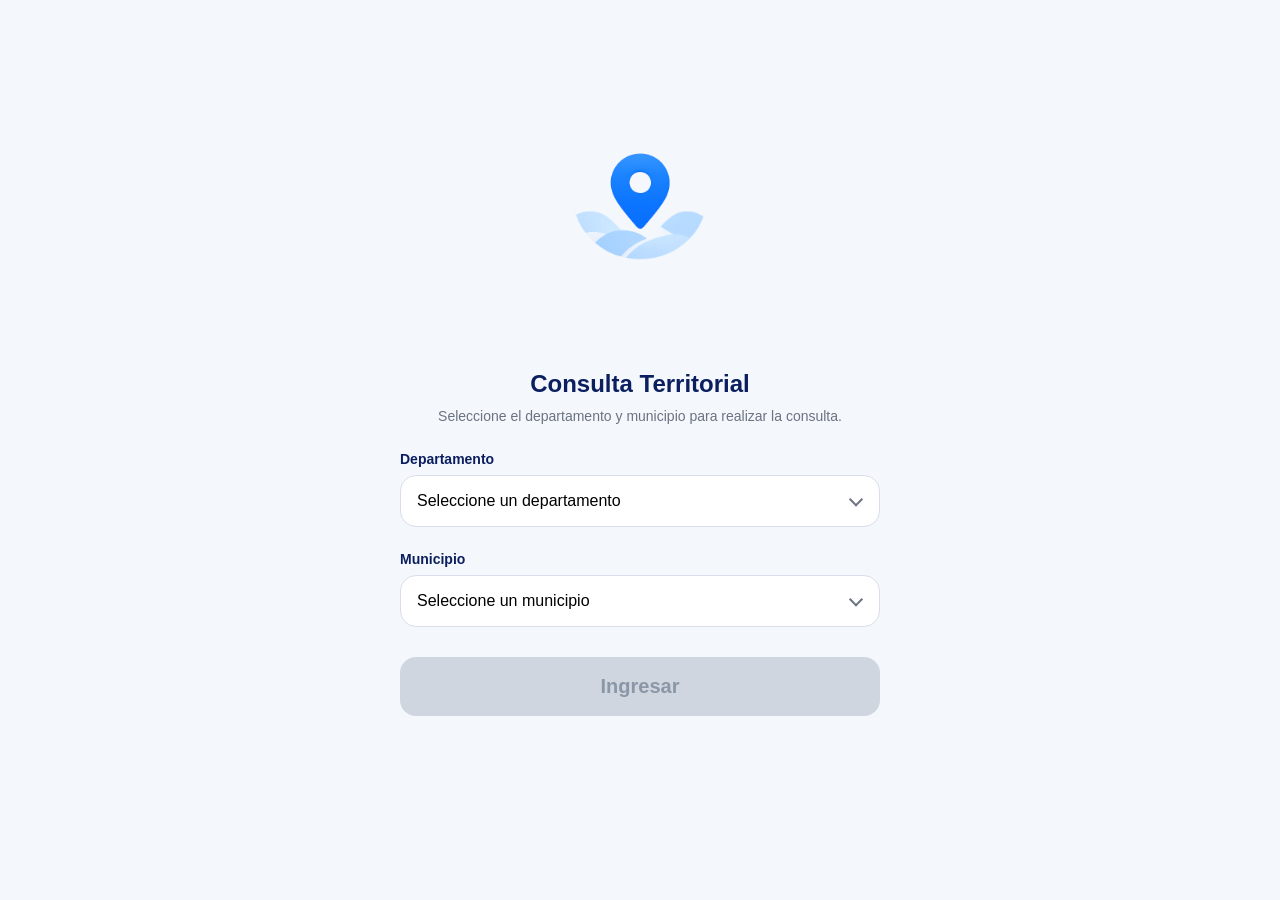
==== consulta-territorial.html @ a6ea4bbd "Update consulta-territorial.html" ====
<!DOCTYPE html>
<html lang="es">
<head>
<meta charset="UTF-8">
<meta name="viewport" content="width=device-width, initial-scale=1.0">
<title>Consulta Territorial</title>
<link rel="stylesheet" href="shared/variables.css">
<link rel="stylesheet" href="shared/base.css">
<link rel="stylesheet" href="shared/responsive.css">
<link rel="stylesheet" href="pages/consulta-territorial.css">
</head>
<body>

<div class="phone">

    <div class="icon-wrap">
        <img src="assets/images/icono-consulta.png" alt="Icono Consulta Territorial" class="icon-logo">
    </div>

    <h1>Consulta Territorial</h1>

    <p>
        Seleccione el departamento y municipio para realizar la consulta.
    </p>

    <label>Departamento</label>
    <div id="departamentoSelector" class="selector">
        Seleccione un departamento
    </div>

    <label>Municipio</label>
    <div id="municipioSelector" class="selector">
        Seleccione un municipio
    </div>

   <button id="btnIngresar" onclick="consultar()">
    Ingresar
</button>

</div>

<!-- MODAL DEPARTAMENTOS -->
<div id="modalDepartamentos" class="modal">
    <div class="modal-content">
        <div class="modal-header">Seleccione un departamento</div>
        <div id="listaDepartamentos"></div>
    </div>
</div>

<!-- MODAL MUNICIPIOS -->
<div id="modalMunicipios" class="modal">
    <div class="modal-content">
        <div class="modal-header">Seleccione un municipio</div>
        <div id="listaMunicipios"></div>
    </div>
</div>

<script src="pages/consulta-territorial.js"></script>
</body>
</html>
---- shared/variables.css ----
:root {
    --color-primary: #1565c0;
    --color-bg: #ffffff;
    --color-text: #000000;
}
---- shared/base.css ----
*,
*::before,
*::after {
    box-sizing: border-box;
    margin: 0;
    padding: 0;
}

body {
    font-family: 'Segoe UI', Tahoma, Geneva, Verdana, sans-serif;
    overflow: hidden;
}
---- shared/responsive.css ----
/* ===========================
   AJUSTES PARA MÓVIL
   (pantallas de 480px o menos)
=========================== */
@media (max-width: 480px) {

    /* ===== Consulta Territorial ===== */
    .icon-logo {
        width: 140px;
        height: 140px;
    }

    h1 {
        font-size: 20px;
    }

    p {
        font-size: 13px;
    }

    .selector {
        font-size: 14px;
        padding: 14px 40px 14px 14px;
    }

    button {
        font-size: 16px;
        padding: 14px;
    }

    /* ===== Principal ===== */
    .consulta-card {
        flex-direction: column;
        text-align: center;
        padding: 20px;
        min-height: auto;
    }

    .consulta-info {
        width: 100%;
    }

    .consulta-info h2 {
        font-size: 32px;
    }

    .consulta-info p {
        font-size: 16px;
    }

    .consulta-imagen {
        width: 100%;
        height: 160px;
        margin-top: 20px;
    }

    .cards {
        grid-template-columns: 1fr;
    }

    .card h3 {
        font-size: 22px;
    }

    .card p {
        font-size: 15px;
    }

    .logo-container {
        width: 70px;
        height: 70px;
    }

    .logo-container img {
        width: 42px;
        height: 42px;
    }

}
---- pages/consulta-territorial.css ----
body {
    font-family: Arial, sans-serif;
    background: #f4f7fc;
    padding: 20px;
    margin: 0;
}

.phone {
    width: 100%;
    max-width: 480px;
    margin: 0 auto;
    background: transparent;
    box-shadow: none;
    border-radius: 0;
    padding: 20px 0;
    animation: fadeInPage 0.6s ease forwards;
}

@keyframes fadeInPage {
    from {
        opacity: 0;
        transform: translateY(10px);
    }
    to {
        opacity: 1;
        transform: translateY(0);
    }
}

/* Transición de salida hacia Principal */
.phone.fade-out {
    animation: fadeOutPage 0.4s ease forwards;
}

@keyframes fadeOutPage {
    from {
        opacity: 1;
    }
    to {
        opacity: 0;
    }
}

.icon-wrap {
    width: 100%;
    margin: 10px auto 20px;
    display: flex;
    align-items: center;
    justify-content: center;
}

.icon-logo {
    width: 300px;
    height: 300px;
    object-fit: contain;
}

h1 {
    text-align: center;
    color: #0b1f5f;
    margin: 0;
    font-size: 24px;
    font-weight: 700;
}

p {
    text-align: center;
    color: #6b7280;
    line-height: 1.5;
    font-size: 14px;
    margin-top: 8px;
}

label {
    display: block;
    margin-top: 24px;
    margin-bottom: 8px;
    font-weight: 700;
    color: #0b1f5f;
    font-size: 14px;
}

.selector {
    width: 100%;
    padding: 16px 44px 16px 16px;
    border: 1px solid #d8deea;
    border-radius: 16px;
    font-size: 16px;
    background: white;
    box-sizing: border-box;
    cursor: pointer;
    transition: all 0.2s ease;
    position: relative;
}

.selector:hover {
    border-color: #0066cc;
    box-shadow: 0 0 0 3px rgba(0, 102, 204, 0.1);
}

.selector::after {
    content: "";
    position: absolute;
    right: 18px;
    top: 50%;
    width: 10px;
    height: 10px;
    border-right: 2px solid #6b7280;
    border-bottom: 2px solid #6b7280;
    transform: translateY(-65%) rotate(45deg);
    transition: transform 0.2s ease;
}

.selector.abierto::after {
    transform: translateY(-35%) rotate(225deg);
}

button {
    width: 100%;
    margin-top: 30px;
    padding: 18px;
    border: none;
    border-radius: 16px;
    background: #cfd6df;
    color: #8b97a7;
    font-size: 20px;
    font-weight: bold;
    cursor: not-allowed;
    transition: all 0.3s ease;
}

button.activo {
    background: linear-gradient(135deg, #0066cc, #0052a3);
    color: white;
    cursor: pointer;
    box-shadow: 0 4px 15px rgba(0, 102, 204, 0.3);
}

button.activo:hover {
    transform: translateY(-2px);
    box-shadow: 0 6px 25px rgba(0, 102, 204, 0.4);
}

/* ===== MODALES ===== */
.modal {
    display: none;
    position: fixed;
    top: 0;
    left: 0;
    width: 100%;
    height: 100%;
    background: rgba(0, 0, 0, .45);
    z-index: 999;
    animation: fadeIn 0.2s ease;
}

@keyframes fadeIn {
    from { opacity: 0; }
    to { opacity: 1; }
}

.modal-content {
    position: absolute;
    left: 50%;
    top: 50%;
    transform: translate(-50%, -50%);
    width: 90%;
    max-width: 420px;
    background: white;
    border-radius: 20px;
    overflow: hidden;
    max-height: 80vh;
    overflow-y: auto;
    animation: slideUp 0.3s ease;
}

@keyframes slideUp {
    from { transform: translate(-50%, -40%); opacity: 0; }
    to { transform: translate(-50%, -50%); opacity: 1; }
}

.modal-header {
    padding: 20px;
    font-size: 22px;
    font-weight: bold;
    border-bottom: 1px solid #e5e7eb;
    color: #0b1f5f;
    background: #f8faff;
}

.option {
    padding: 20px;
    border-bottom: 1px solid #e5e7eb;
    cursor: pointer;
    font-size: 18px;
    transition: all 0.2s ease;
    color: #1a1a2e;
}

.option:hover {
    background: #f0f6ff;
    padding-left: 24px;
}

.option.selected {
    background: #eef5ff;
    color: #0066cc;
    font-weight: bold;
    border-left: 4px solid #0066cc;
}
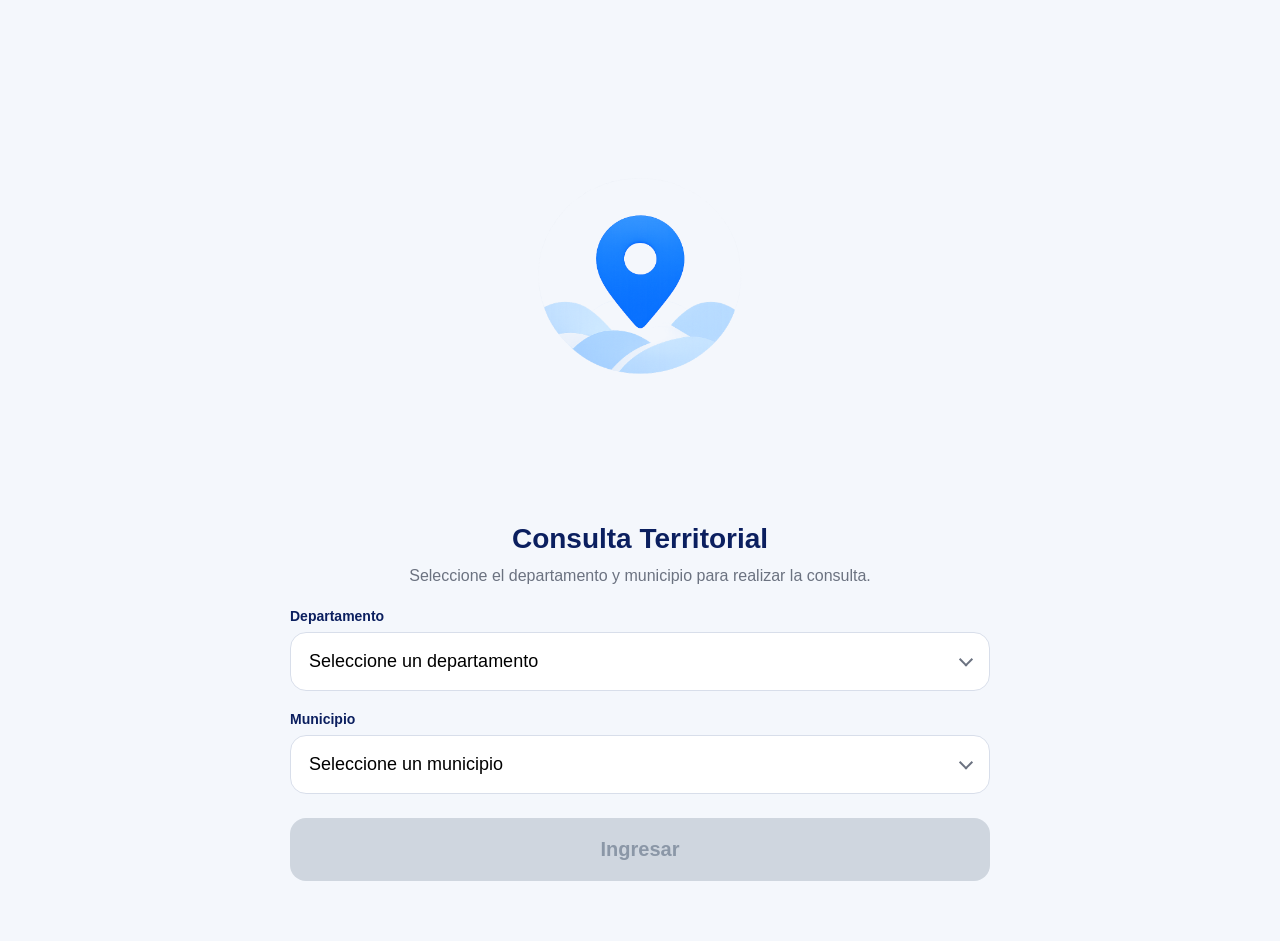
==== commit 7cdff2ae: "Update consulta-territorial.html" ====
--- a/consulta-territorial.html
+++ b/consulta-territorial.html
@@ -6,7 +6,6 @@
 <title>Consulta Territorial</title>
 <link rel="stylesheet" href="shared/variables.css">
 <link rel="stylesheet" href="shared/base.css">
-<link rel="stylesheet" href="shared/responsive.css">
 <link rel="stylesheet" href="pages/consulta-territorial.css">
 </head>
 <body>
--- a/pages/consulta-territorial.css
+++ b/pages/consulta-territorial.css
@@ -1,19 +1,26 @@
+/* ============================================
+   CONFIGURACIÓN BASE - MOBILE FIRST
+   ============================================ */
 body {
     font-family: Arial, sans-serif;
     background: #f4f7fc;
-    padding: 20px;
+    padding: 12px;  /* Reducido para móvil */
     margin: 0;
-}
-
+    min-height: 100vh;
+    display: flex;
+    align-items: center;
+    justify-content: center;
+}
+
+/* Contenedor principal optimizado para móvil */
 .phone {
     width: 100%;
     max-width: 480px;
     margin: 0 auto;
     background: transparent;
-    box-shadow: none;
-    border-radius: 0;
-    padding: 20px 0;
+    padding: 16px 0;  /* Padding reducido para móvil */
     animation: fadeInPage 0.6s ease forwards;
+    /* Eliminamos el scale y zoom que distorsionaban */
 }
 
 @keyframes fadeInPage {
@@ -27,7 +34,7 @@
     }
 }
 
-/* Transición de salida hacia Principal */
+/* Transición de salida */
 .phone.fade-out {
     animation: fadeOutPage 0.4s ease forwards;
 }
@@ -41,56 +48,86 @@
     }
 }
 
+/* ============================================
+   LOGO / IMAGEN - RESPONSIVO PARA MÓVIL
+   ============================================ */
+/* ============================================
+   LOGO / IMAGEN - CON TAMAÑO MÍNIMO GARANTIZADO
+   ============================================ */
 .icon-wrap {
     width: 100%;
-    margin: 10px auto 20px;
+    margin: 0px auto 8px;
     display: flex;
     align-items: center;
     justify-content: center;
-}
-
+    padding: 0 15px;
+    box-sizing: border-box;
+}
+
+/* Logo responsivo con tamaño mínimo */
 .icon-logo {
-    width: 300px;
-    height: 300px;
+    width: min(120%, 500px);    /* ← El menor entre 85% y 330px */
+    min-width: 320px;          /* ← NUEVO: TAMAÑO MÍNIMO ABSOLUTO */
+    height: auto;
+    aspect-ratio: 1/1;
     object-fit: contain;
-}
-
+    display: block;
+}
+/* Alternativa: si usas un contenedor específico para consulta-territorial */
+.consulta-territorial {
+    width: 100%;
+    max-width: 528px;  /* 480px + 10% = 528px */
+    margin: 0 auto;
+    padding: 17.6px;   /* 16px + 10% = 17.6px */
+}
+
+/* ============================================
+   TIPOGRAFÍA OPTIMIZADA PARA MÓVIL
+   ============================================ */
 h1 {
     text-align: center;
     color: #0b1f5f;
     margin: 0;
-    font-size: 24px;
+    margin-top: 8px;  /* ← NUEVO: 8px (la mitad de 16px que tenía antes) */
+    font-size: 22px;
     font-weight: 700;
+    line-height: 1.2;
 }
 
 p {
     text-align: center;
     color: #6b7280;
     line-height: 1.5;
-    font-size: 14px;
+    font-size: 14px;   /* Mínimo recomendado para móvil */
     margin-top: 8px;
+    padding: 0 8px;
 }
 
 label {
     display: block;
-    margin-top: 24px;
+    margin-top: 20px;
     margin-bottom: 8px;
     font-weight: 700;
     color: #0b1f5f;
     font-size: 14px;
 }
 
+/* ============================================
+   SELECTOR OPTIMIZADO PARA TÁCTIL
+   ============================================ */
 .selector {
     width: 100%;
     padding: 16px 44px 16px 16px;
     border: 1px solid #d8deea;
     border-radius: 16px;
-    font-size: 16px;
+    font-size: 16px;   /* Mínimo para evitar zoom en iOS */
     background: white;
     box-sizing: border-box;
     cursor: pointer;
     transition: all 0.2s ease;
     position: relative;
+    -webkit-appearance: none;  /* Elimina estilos nativos en iOS */
+    appearance: none;
 }
 
 .selector:hover {
@@ -98,6 +135,7 @@
     box-shadow: 0 0 0 3px rgba(0, 102, 204, 0.1);
 }
 
+/* Flecha personalizada del selector */
 .selector::after {
     content: "";
     position: absolute;
@@ -109,24 +147,29 @@
     border-bottom: 2px solid #6b7280;
     transform: translateY(-65%) rotate(45deg);
     transition: transform 0.2s ease;
+    pointer-events: none;  /* Evita que interfiera con el click */
 }
 
 .selector.abierto::after {
     transform: translateY(-35%) rotate(225deg);
 }
 
+/* ============================================
+   BOTÓN OPTIMIZADO PARA MÓVIL
+   ============================================ */
 button {
     width: 100%;
-    margin-top: 30px;
-    padding: 18px;
+    margin-top: 24px;
+    padding: 18px;      /* Área táctil grande */
     border: none;
     border-radius: 16px;
     background: #cfd6df;
     color: #8b97a7;
-    font-size: 20px;
+    font-size: 18px;    /* Legible en móvil */
     font-weight: bold;
     cursor: not-allowed;
     transition: all 0.3s ease;
+    -webkit-tap-highlight-color: transparent;  /* Elimina destello en iOS */
 }
 
 button.activo {
@@ -141,7 +184,13 @@
     box-shadow: 0 6px 25px rgba(0, 102, 204, 0.4);
 }
 
-/* ===== MODALES ===== */
+button.activo:active {
+    transform: scale(0.97);  /* Feedback táctil */
+}
+
+/* ============================================
+   MODALES OPTIMIZADOS PARA MÓVIL
+   ============================================ */
 .modal {
     display: none;
     position: fixed;
@@ -152,6 +201,7 @@
     background: rgba(0, 0, 0, .45);
     z-index: 999;
     animation: fadeIn 0.2s ease;
+    padding: 16px;  /* Espacio en los bordes */
 }
 
 @keyframes fadeIn {
@@ -164,7 +214,7 @@
     left: 50%;
     top: 50%;
     transform: translate(-50%, -50%);
-    width: 90%;
+    width: 95%;         /* Más ancho en móvil */
     max-width: 420px;
     background: white;
     border-radius: 20px;
@@ -172,6 +222,7 @@
     max-height: 80vh;
     overflow-y: auto;
     animation: slideUp 0.3s ease;
+    -webkit-overflow-scrolling: touch;  /* Scroll suave en iOS */
 }
 
 @keyframes slideUp {
@@ -180,8 +231,8 @@
 }
 
 .modal-header {
-    padding: 20px;
-    font-size: 22px;
+    padding: 18px 20px;
+    font-size: 20px;    /* Ajustado para móvil */
     font-weight: bold;
     border-bottom: 1px solid #e5e7eb;
     color: #0b1f5f;
@@ -189,12 +240,13 @@
 }
 
 .option {
-    padding: 20px;
+    padding: 16px 20px;  /* Área táctil grande */
     border-bottom: 1px solid #e5e7eb;
     cursor: pointer;
-    font-size: 18px;
+    font-size: 16px;    /* Legible en móvil */
     transition: all 0.2s ease;
     color: #1a1a2e;
+    -webkit-tap-highlight-color: transparent;
 }
 
 .option:hover {
@@ -208,3 +260,58 @@
     font-weight: bold;
     border-left: 4px solid #0066cc;
 }
+
+/* ============================================
+   MEJORAS PARA PANTALLAS GRANDES (TABLET/DESKTOP)
+   ============================================ */
+@media (min-width: 768px) {
+    body {
+        padding: 30px;
+    }
+
+    .phone {
+        max-width: 600px;
+        padding: 30px 0;
+    }
+
+    /* Logo responsivo en tablet */
+    .icon-logo {
+        width: 80%;          /* ← Cambiado: 400px → 80% */
+        max-width: 400px;    /* ← NUEVO: límite máximo */
+        height: auto;        /* ← Cambiado: 400px → auto */
+        aspect-ratio: 1/1;   /* ← NUEVO: mantiene proporción */
+    }
+
+    h1 {
+        font-size: 28px;
+        margin-top: 12px;    /* ← NUEVO: ajuste de espaciado */
+    }
+
+    p {
+        font-size: 16px;
+    }
+
+    .selector {
+        font-size: 18px;
+        padding: 18px 48px 18px 18px;
+    }
+
+    button {
+        font-size: 20px;
+        padding: 20px;
+    }
+}
+
+@media (min-width: 1024px) {
+    .phone {
+        max-width: 700px;
+    }
+
+    /* Logo responsivo en desktop */
+    .icon-logo {
+        width: 70%;          /* ← Cambiado: 450px → 70% */
+        max-width: 450px;    /* ← NUEVO: límite máximo */
+        height: auto;        /* ← Cambiado: 450px → auto */
+        aspect-ratio: 1/1;   /* ← NUEVO: mantiene proporción */
+    }
+}
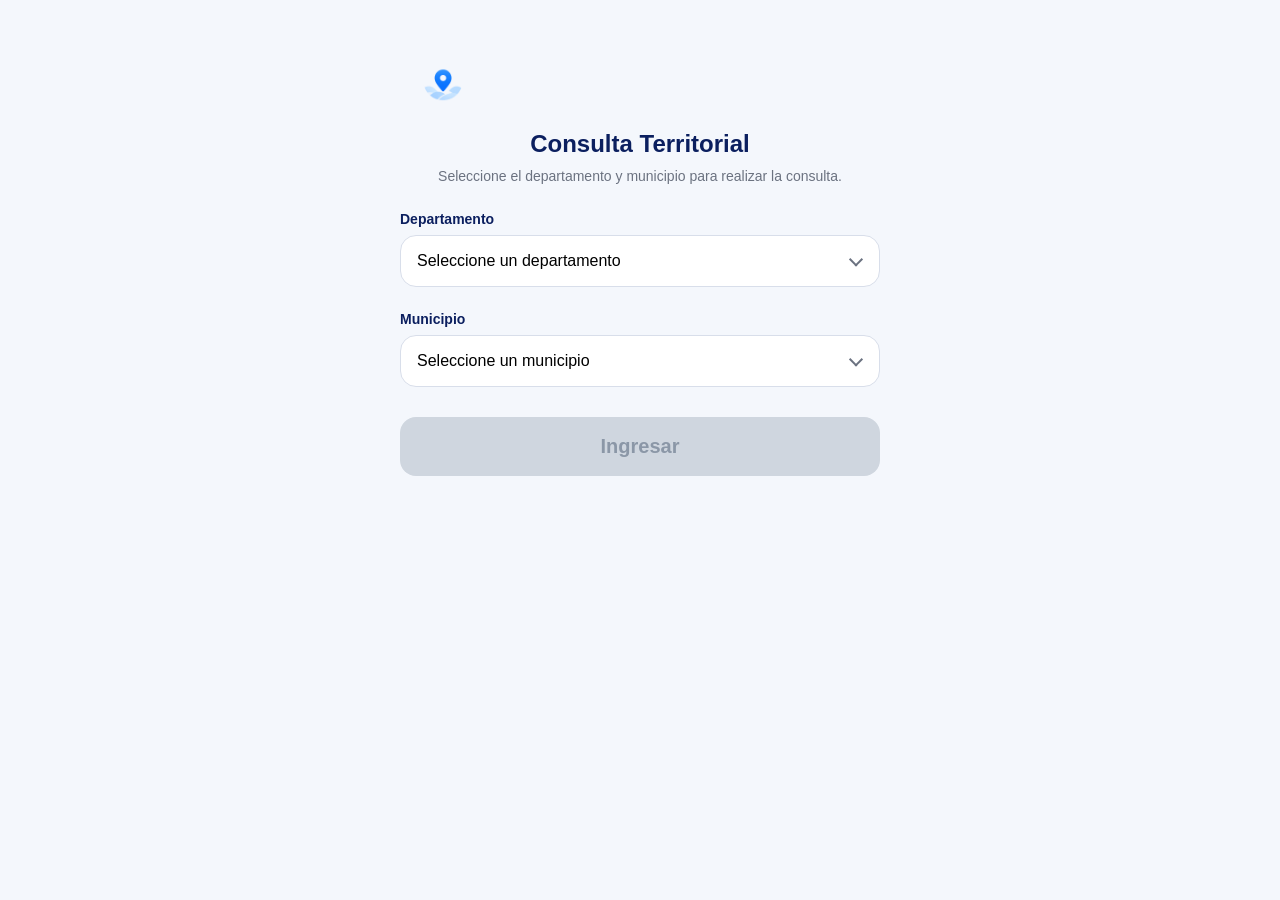
==== commit 19c07217: "Update consulta-territorial.html" ====
--- a/consulta-territorial.html
+++ b/consulta-territorial.html
@@ -12,9 +12,7 @@
 
 <div class="phone">
 
-    <div class="icon-wrap">
-        <img src="assets/images/icono-consulta.png" alt="Icono Consulta Territorial" class="icon-logo">
-    </div>
+    <img src="assets/images/icono-consulta.png" alt="Icono Consulta Territorial" class="icon-logo">
 
     <h1>Consulta Territorial</h1>
 
--- a/pages/consulta-territorial.css
+++ b/pages/consulta-territorial.css
@@ -1,26 +1,19 @@
-/* ============================================
-   CONFIGURACIÓN BASE - MOBILE FIRST
-   ============================================ */
 body {
     font-family: Arial, sans-serif;
     background: #f4f7fc;
-    padding: 12px;  /* Reducido para móvil */
+    padding: 20px;
     margin: 0;
-    min-height: 100vh;
-    display: flex;
-    align-items: center;
-    justify-content: center;
-}
-
-/* Contenedor principal optimizado para móvil */
+}
+
 .phone {
     width: 100%;
     max-width: 480px;
     margin: 0 auto;
     background: transparent;
-    padding: 16px 0;  /* Padding reducido para móvil */
+    box-shadow: none;
+    border-radius: 0;
+    padding: 20px 0;
     animation: fadeInPage 0.6s ease forwards;
-    /* Eliminamos el scale y zoom que distorsionaban */
 }
 
 @keyframes fadeInPage {
@@ -34,100 +27,67 @@
     }
 }
 
-/* Transición de salida */
+/* Transición de salida hacia Principal */
 .phone.fade-out {
     animation: fadeOutPage 0.4s ease forwards;
 }
 
 @keyframes fadeOutPage {
-    from {
-        opacity: 1;
-    }
-    to {
-        opacity: 0;
-    }
-}
-
-/* ============================================
-   LOGO / IMAGEN - RESPONSIVO PARA MÓVIL
-   ============================================ */
-/* ============================================
-   LOGO / IMAGEN - CON TAMAÑO MÍNIMO GARANTIZADO
-   ============================================ */
+    from { opacity: 1; }
+    to { opacity: 0; }
+}
+
 .icon-wrap {
     width: 100%;
-    margin: 0px auto 8px;
+    margin: 10px auto 20px;
     display: flex;
     align-items: center;
     justify-content: center;
-    padding: 0 15px;
-    box-sizing: border-box;
-}
-
-/* Logo responsivo con tamaño mínimo */
+}
+
+/* Logo: 86px = tamaño de referencia (95px) menos 9% */
 .icon-logo {
-    width: min(120%, 500px);    /* ← El menor entre 85% y 330px */
-    min-width: 320px;          /* ← NUEVO: TAMAÑO MÍNIMO ABSOLUTO */
-    height: auto;
-    aspect-ratio: 1/1;
+    width: 86px;
+    height: 86px;
     object-fit: contain;
-    display: block;
-}
-/* Alternativa: si usas un contenedor específico para consulta-territorial */
-.consulta-territorial {
-    width: 100%;
-    max-width: 528px;  /* 480px + 10% = 528px */
-    margin: 0 auto;
-    padding: 17.6px;   /* 16px + 10% = 17.6px */
-}
-
-/* ============================================
-   TIPOGRAFÍA OPTIMIZADA PARA MÓVIL
-   ============================================ */
+}
+
 h1 {
     text-align: center;
     color: #0b1f5f;
     margin: 0;
-    margin-top: 8px;  /* ← NUEVO: 8px (la mitad de 16px que tenía antes) */
-    font-size: 22px;
+    font-size: 24px;
     font-weight: 700;
-    line-height: 1.2;
 }
 
 p {
     text-align: center;
     color: #6b7280;
     line-height: 1.5;
-    font-size: 14px;   /* Mínimo recomendado para móvil */
+    font-size: 14px;
     margin-top: 8px;
-    padding: 0 8px;
 }
 
 label {
     display: block;
-    margin-top: 20px;
+    margin-top: 24px;
     margin-bottom: 8px;
     font-weight: 700;
     color: #0b1f5f;
     font-size: 14px;
 }
 
-/* ============================================
-   SELECTOR OPTIMIZADO PARA TÁCTIL
-   ============================================ */
 .selector {
     width: 100%;
     padding: 16px 44px 16px 16px;
     border: 1px solid #d8deea;
     border-radius: 16px;
-    font-size: 16px;   /* Mínimo para evitar zoom en iOS */
+    font-size: 16px;
     background: white;
     box-sizing: border-box;
     cursor: pointer;
     transition: all 0.2s ease;
     position: relative;
-    -webkit-appearance: none;  /* Elimina estilos nativos en iOS */
-    appearance: none;
 }
 
 .selector:hover {
@@ -135,7 +95,6 @@
     box-shadow: 0 0 0 3px rgba(0, 102, 204, 0.1);
 }
 
-/* Flecha personalizada del selector */
 .selector::after {
     content: "";
     position: absolute;
@@ -147,29 +106,24 @@
     border-bottom: 2px solid #6b7280;
     transform: translateY(-65%) rotate(45deg);
     transition: transform 0.2s ease;
-    pointer-events: none;  /* Evita que interfiera con el click */
 }
 
 .selector.abierto::after {
     transform: translateY(-35%) rotate(225deg);
 }
 
-/* ============================================
-   BOTÓN OPTIMIZADO PARA MÓVIL
-   ============================================ */
 button {
     width: 100%;
-    margin-top: 24px;
-    padding: 18px;      /* Área táctil grande */
+    margin-top: 30px;
+    padding: 18px;
     border: none;
     border-radius: 16px;
     background: #cfd6df;
     color: #8b97a7;
-    font-size: 18px;    /* Legible en móvil */
+    font-size: 20px;
     font-weight: bold;
     cursor: not-allowed;
     transition: all 0.3s ease;
-    -webkit-tap-highlight-color: transparent;  /* Elimina destello en iOS */
 }
 
 button.activo {
@@ -184,13 +138,7 @@
     box-shadow: 0 6px 25px rgba(0, 102, 204, 0.4);
 }
 
-button.activo:active {
-    transform: scale(0.97);  /* Feedback táctil */
-}
-
-/* ============================================
-   MODALES OPTIMIZADOS PARA MÓVIL
-   ============================================ */
+/* ===== MODALES ===== */
 .modal {
     display: none;
     position: fixed;
@@ -201,7 +149,6 @@
     background: rgba(0, 0, 0, .45);
     z-index: 999;
     animation: fadeIn 0.2s ease;
-    padding: 16px;  /* Espacio en los bordes */
 }
 
 @keyframes fadeIn {
@@ -214,7 +161,7 @@
     left: 50%;
     top: 50%;
     transform: translate(-50%, -50%);
-    width: 95%;         /* Más ancho en móvil */
+    width: 90%;
     max-width: 420px;
     background: white;
     border-radius: 20px;
@@ -222,7 +169,6 @@
     max-height: 80vh;
     overflow-y: auto;
     animation: slideUp 0.3s ease;
-    -webkit-overflow-scrolling: touch;  /* Scroll suave en iOS */
 }
 
 @keyframes slideUp {
@@ -231,8 +177,8 @@
 }
 
 .modal-header {
-    padding: 18px 20px;
-    font-size: 20px;    /* Ajustado para móvil */
+    padding: 20px;
+    font-size: 22px;
     font-weight: bold;
     border-bottom: 1px solid #e5e7eb;
     color: #0b1f5f;
@@ -240,13 +186,12 @@
 }
 
 .option {
-    padding: 16px 20px;  /* Área táctil grande */
+    padding: 20px;
     border-bottom: 1px solid #e5e7eb;
     cursor: pointer;
-    font-size: 16px;    /* Legible en móvil */
+    font-size: 18px;
     transition: all 0.2s ease;
     color: #1a1a2e;
-    -webkit-tap-highlight-color: transparent;
 }
 
 .option:hover {
@@ -260,58 +205,3 @@
     font-weight: bold;
     border-left: 4px solid #0066cc;
 }
-
-/* ============================================
-   MEJORAS PARA PANTALLAS GRANDES (TABLET/DESKTOP)
-   ============================================ */
-@media (min-width: 768px) {
-    body {
-        padding: 30px;
-    }
-
-    .phone {
-        max-width: 600px;
-        padding: 30px 0;
-    }
-
-    /* Logo responsivo en tablet */
-    .icon-logo {
-        width: 80%;          /* ← Cambiado: 400px → 80% */
-        max-width: 400px;    /* ← NUEVO: límite máximo */
-        height: auto;        /* ← Cambiado: 400px → auto */
-        aspect-ratio: 1/1;   /* ← NUEVO: mantiene proporción */
-    }
-
-    h1 {
-        font-size: 28px;
-        margin-top: 12px;    /* ← NUEVO: ajuste de espaciado */
-    }
-
-    p {
-        font-size: 16px;
-    }
-
-    .selector {
-        font-size: 18px;
-        padding: 18px 48px 18px 18px;
-    }
-
-    button {
-        font-size: 20px;
-        padding: 20px;
-    }
-}
-
-@media (min-width: 1024px) {
-    .phone {
-        max-width: 700px;
-    }
-
-    /* Logo responsivo en desktop */
-    .icon-logo {
-        width: 70%;          /* ← Cambiado: 450px → 70% */
-        max-width: 450px;    /* ← NUEVO: límite máximo */
-        height: auto;        /* ← Cambiado: 450px → auto */
-        aspect-ratio: 1/1;   /* ← NUEVO: mantiene proporción */
-    }
-}
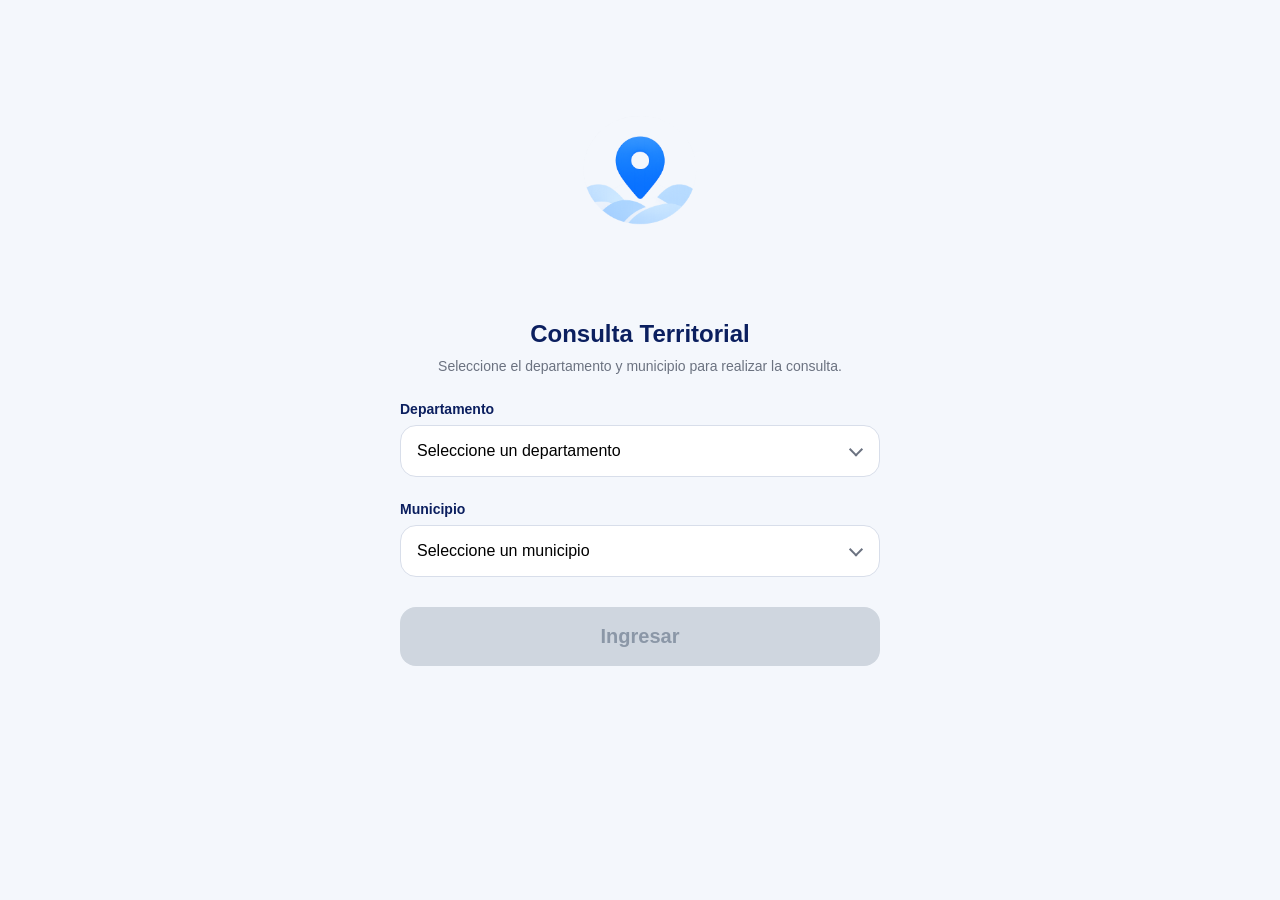
==== commit 0e76aae4: "Update consulta-territorial.html" ====
--- a/consulta-territorial.html
+++ b/consulta-territorial.html
@@ -6,7 +6,7 @@
 <title>Consulta Territorial</title>
 <link rel="stylesheet" href="shared/variables.css">
 <link rel="stylesheet" href="shared/base.css">
-<link rel="stylesheet" href="pages/consulta-territorial.css">
+<link rel="stylesheet" href="pages/consulta-territorial.css?v=2">
 </head>
 <body>
 
--- a/pages/consulta-territorial.css
+++ b/pages/consulta-territorial.css
@@ -13,6 +13,7 @@
     box-shadow: none;
     border-radius: 0;
     padding: 20px 0;
+    text-align: center;
     animation: fadeInPage 0.6s ease forwards;
 }
 
@@ -37,19 +38,16 @@
     to { opacity: 0; }
 }
 
-.icon-wrap {
-    width: 100%;
-    margin: 10px auto 20px;
-    display: flex;
-    align-items: center;
-    justify-content: center;
-}
-
-/* Logo: 86px = tamaño de referencia (95px) menos 9% */
+/* Logo: 90x90px, centrado */
 .icon-logo {
-    width: 86px;
-    height: 86px;
+    display: block;
+    width: 250px;
+    height: 250px;
     object-fit: contain;
+    margin-left: auto;
+    margin-right: auto;
+    margin-top: 10px;
+    margin-bottom: 20px;
 }
 
 h1 {
@@ -70,6 +68,7 @@
 
 label {
     display: block;
+    text-align: left;
     margin-top: 24px;
     margin-bottom: 8px;
     font-weight: 700;
@@ -88,6 +87,7 @@
     cursor: pointer;
     transition: all 0.2s ease;
     position: relative;
+    text-align: left;
 }
 
 .selector:hover {
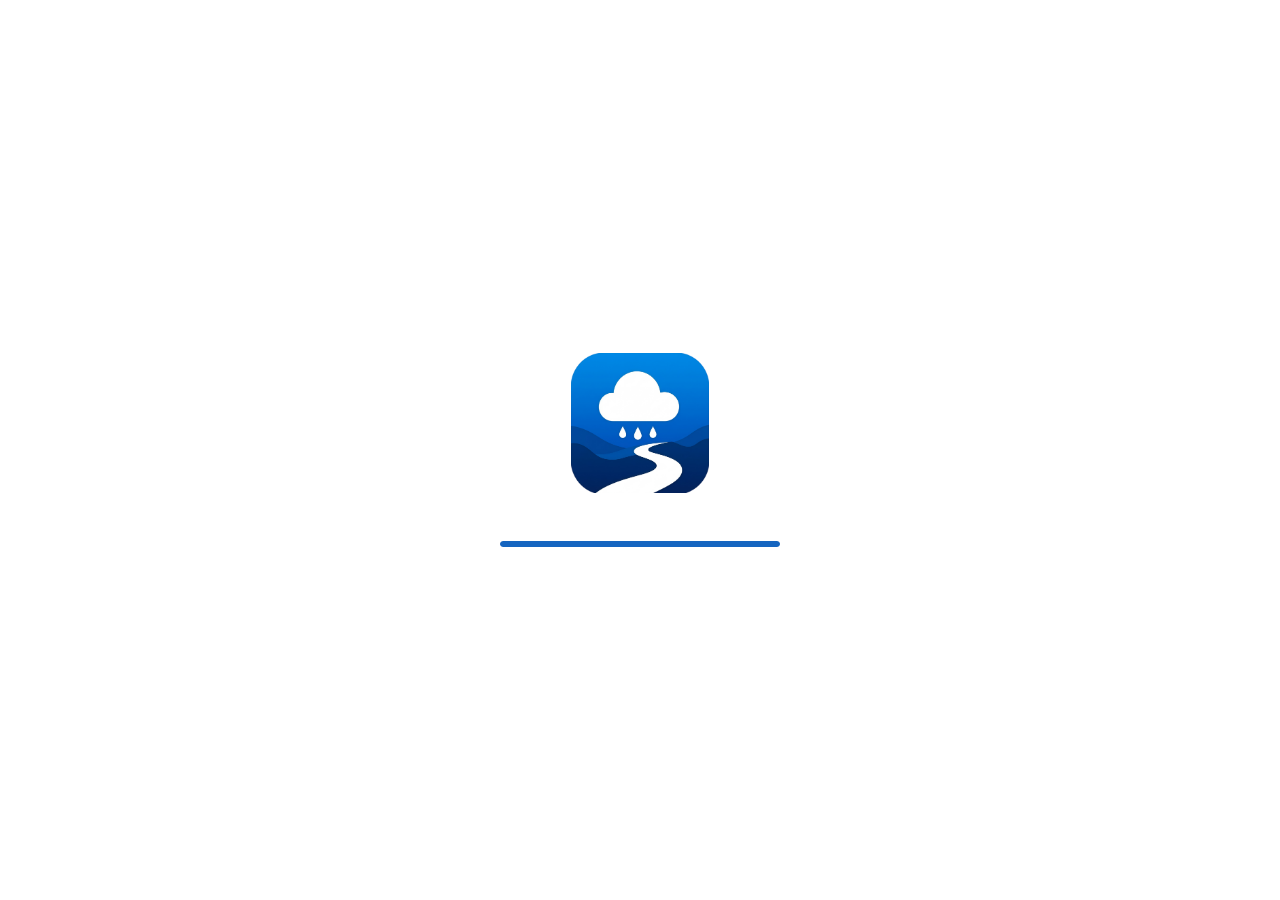
==== commit f7608d93: "Update consulta-territorial.html" ====
--- a/consulta-territorial.html
+++ b/consulta-territorial.html
@@ -9,7 +9,7 @@
 <link rel="stylesheet" href="pages/consulta-territorial.css?v=2">
 </head>
 <body>
-
+<script src="shared/dev-redirect.js"></script>
 <div class="phone">
 
     <img src="assets/images/icono-consulta.png" alt="Icono Consulta Territorial" class="icon-logo">
--- a/pages/consulta-territorial.css
+++ b/pages/consulta-territorial.css
@@ -38,16 +38,15 @@
     to { opacity: 0; }
 }
 
-/* Logo: 90x90px, centrado */
 .icon-logo {
     display: block;
-    width: 250px;
-    height: 250px;
-    object-fit: contain;
-    margin-left: auto;
-    margin-right: auto;
-    margin-top: 10px;
-    margin-bottom: 20px;
+    width: 250px !important;
+    height: 250px !important;
+    object-fit: cover;
+    margin: 10px auto 20px;
+    border: none !important;
+    outline: none !important;   /* ← Agrega esto */
+    box-shadow: none !important; /* ← Agrega esto */
 }
 
 h1 {
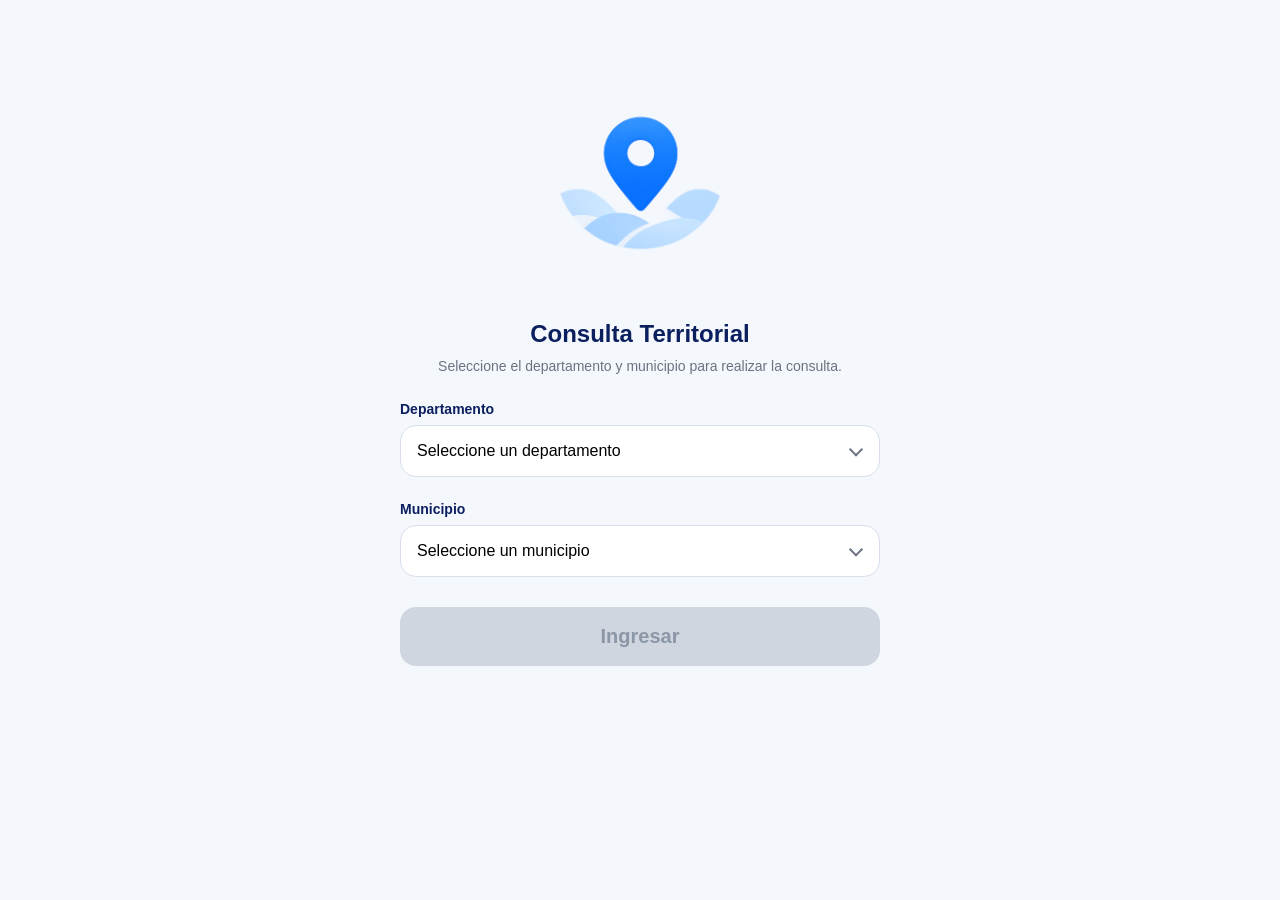
==== commit c86fbab5: "Update consulta-territorial.html" ====
--- a/consulta-territorial.html
+++ b/consulta-territorial.html
@@ -9,7 +9,7 @@
 <link rel="stylesheet" href="pages/consulta-territorial.css?v=2">
 </head>
 <body>
-<script src="shared/dev-redirect.js"></script>
+
 <div class="phone">
 
     <img src="assets/images/icono-consulta.png" alt="Icono Consulta Territorial" class="icon-logo">
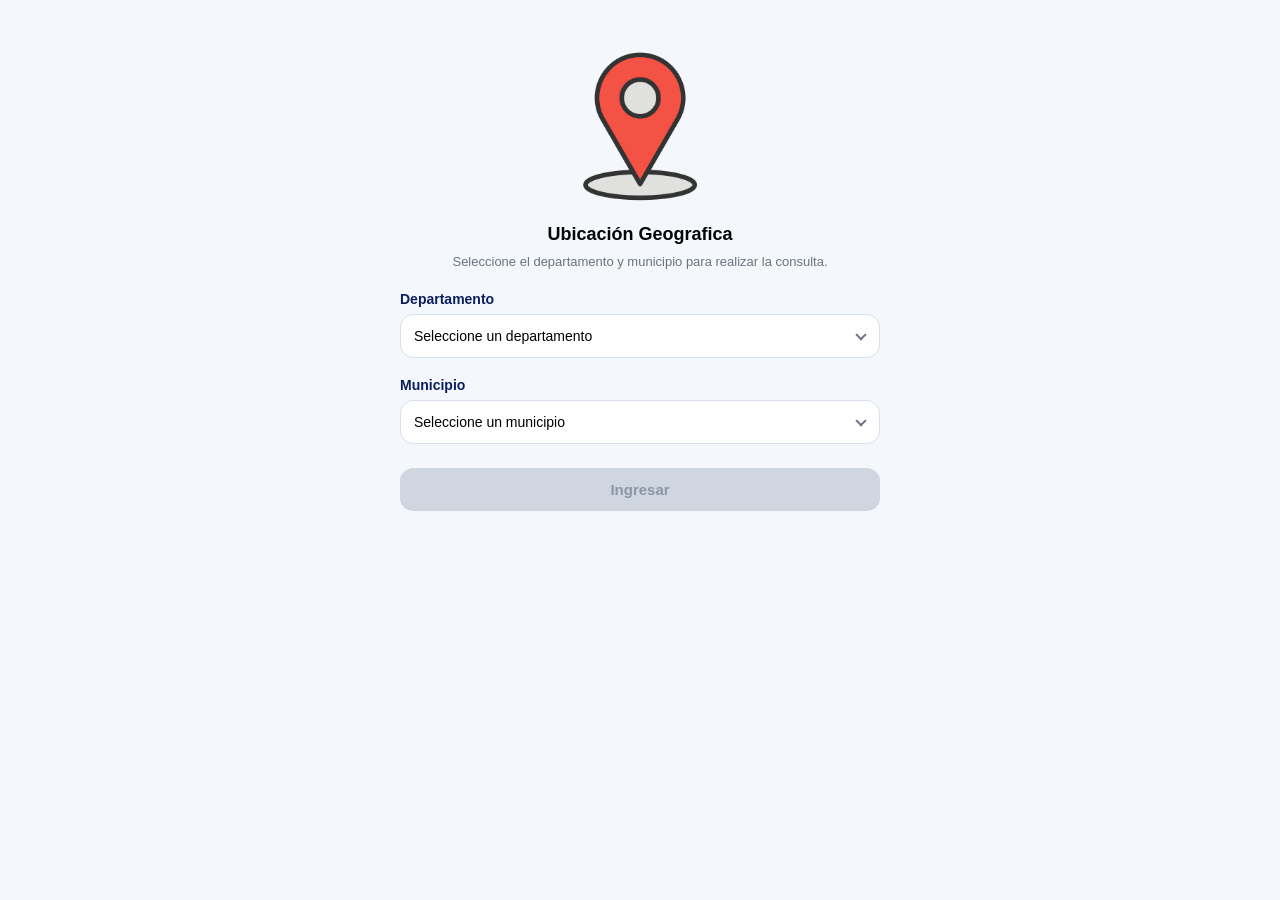
==== commit 076ae19c: "Update consulta-territorial.html" ====
--- a/consulta-territorial.html
+++ b/consulta-territorial.html
@@ -14,7 +14,7 @@
 
     <img src="assets/images/icono-consulta.png" alt="Icono Consulta Territorial" class="icon-logo">
 
-    <h1>Consulta Territorial</h1>
+    <h1>Ubicación Geografica</h1>
 
     <p>
         Seleccione el departamento y municipio para realizar la consulta.
--- a/pages/consulta-territorial.css
+++ b/pages/consulta-territorial.css
@@ -1,7 +1,7 @@
 body {
     font-family: Arial, sans-serif;
     background: #f4f7fc;
-    padding: 20px;
+    padding: 16px;
     margin: 0;
 }
 
@@ -12,7 +12,7 @@
     background: transparent;
     box-shadow: none;
     border-radius: 0;
-    padding: 20px 0;
+    padding: 16px 0;
     text-align: center;
     animation: fadeInPage 0.6s ease forwards;
 }
@@ -40,20 +40,20 @@
 
 .icon-logo {
     display: block;
-    width: 250px !important;
-    height: 250px !important;
+    width: 180px !important;
+    height: 180px !important;
     object-fit: cover;
-    margin: 10px auto 20px;
+    margin: 4px auto 8px;
     border: none !important;
-    outline: none !important;   /* ← Agrega esto */
-    box-shadow: none !important; /* ← Agrega esto */
+    outline: none !important;
+    box-shadow: none !important;
 }
 
 h1 {
     text-align: center;
-    color: #0b1f5f;
+    color: #050505;
     margin: 0;
-    font-size: 24px;
+    font-size: 18px;
     font-weight: 700;
 }
 
@@ -61,15 +61,15 @@
     text-align: center;
     color: #6b7280;
     line-height: 1.5;
-    font-size: 14px;
-    margin-top: 8px;
+    font-size: 13px;
+    margin-top: 7px;
 }
 
 label {
     display: block;
     text-align: left;
-    margin-top: 24px;
-    margin-bottom: 8px;
+    margin-top: 19px;
+    margin-bottom: 7px;
     font-weight: 700;
     color: #0b1f5f;
     font-size: 14px;
@@ -77,10 +77,10 @@
 
 .selector {
     width: 100%;
-    padding: 16px 44px 16px 16px;
+    padding: 13px 35px 13px 13px;
     border: 1px solid #d8deea;
-    border-radius: 16px;
-    font-size: 16px;
+    border-radius: 13px;
+    font-size: 14px;
     background: white;
     box-sizing: border-box;
     cursor: pointer;
@@ -97,10 +97,10 @@
 .selector::after {
     content: "";
     position: absolute;
-    right: 18px;
+    right: 14px;
     top: 50%;
-    width: 10px;
-    height: 10px;
+    width: 8px;
+    height: 8px;
     border-right: 2px solid #6b7280;
     border-bottom: 2px solid #6b7280;
     transform: translateY(-65%) rotate(45deg);
@@ -113,13 +113,13 @@
 
 button {
     width: 100%;
-    margin-top: 30px;
-    padding: 18px;
+    margin-top: 24px;
+    padding: 13px;
     border: none;
-    border-radius: 16px;
+    border-radius: 13px;
     background: #cfd6df;
     color: #8b97a7;
-    font-size: 20px;
+    font-size: 15px;
     font-weight: bold;
     cursor: not-allowed;
     transition: all 0.3s ease;
@@ -161,9 +161,9 @@
     top: 50%;
     transform: translate(-50%, -50%);
     width: 90%;
-    max-width: 420px;
+    max-width: 336px;
     background: white;
-    border-radius: 20px;
+    border-radius: 16px;
     overflow: hidden;
     max-height: 80vh;
     overflow-y: auto;
@@ -176,8 +176,8 @@
 }
 
 .modal-header {
-    padding: 20px;
-    font-size: 22px;
+    padding: 16px;
+    font-size: 18px;
     font-weight: bold;
     border-bottom: 1px solid #e5e7eb;
     color: #0b1f5f;
@@ -185,17 +185,17 @@
 }
 
 .option {
-    padding: 20px;
+    padding: 16px;
     border-bottom: 1px solid #e5e7eb;
     cursor: pointer;
-    font-size: 18px;
+    font-size: 14px;
     transition: all 0.2s ease;
     color: #1a1a2e;
 }
 
 .option:hover {
     background: #f0f6ff;
-    padding-left: 24px;
+    padding-left: 19px;
 }
 
 .option.selected {
